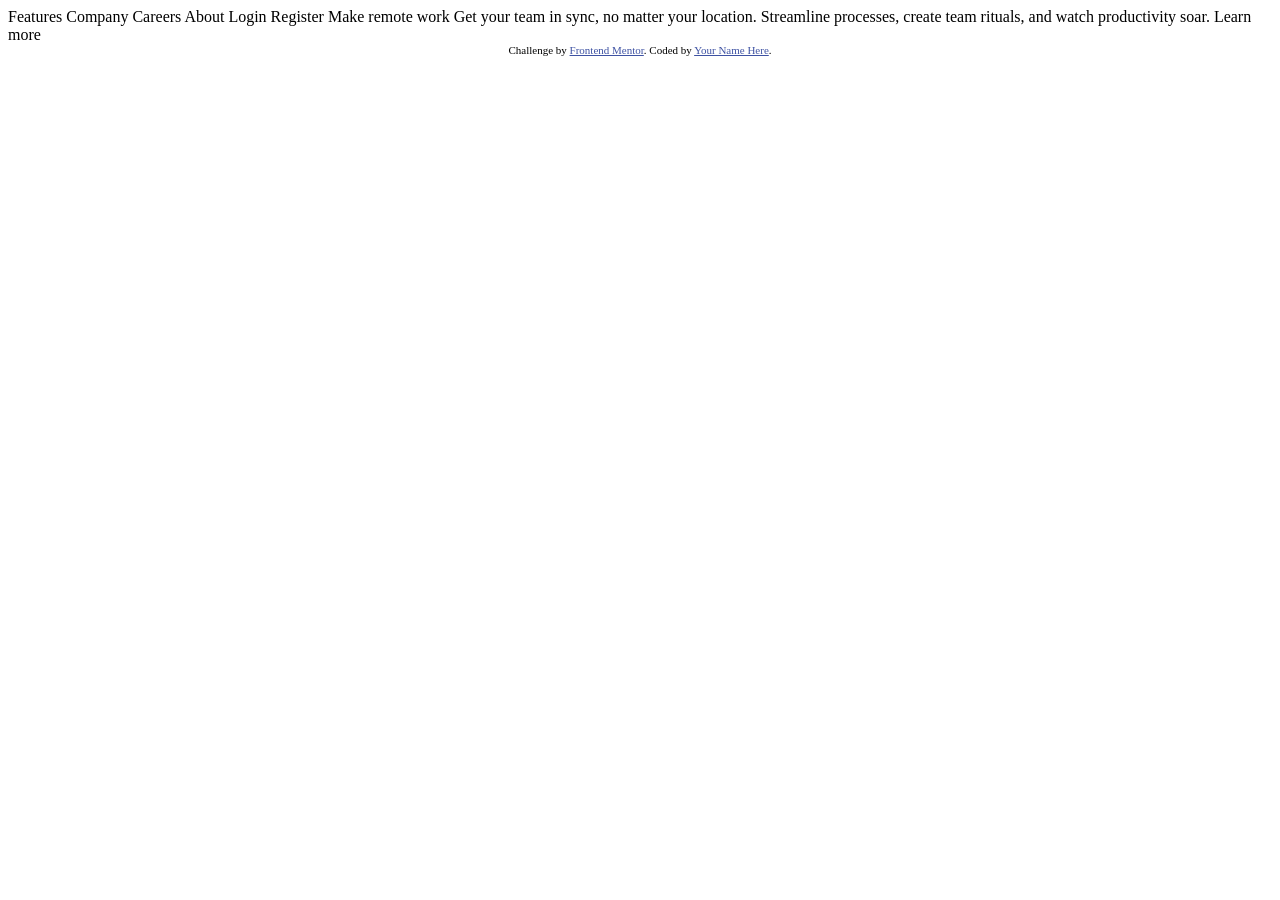
==== index.html @ bf80caa7 "first commit" ====
<!DOCTYPE html>
<html lang="en">
<head>
  <meta charset="UTF-8">
  <meta name="viewport" content="width=device-width, initial-scale=1.0"> <!-- displays site properly based on user's device -->

  <link rel="icon" type="image/png" sizes="32x32" href="./images/favicon-32x32.png">
  
  <title>Frontend Mentor | Intro section with dropdown navigation</title>

  <!-- Feel free to remove these styles or customise in your own stylesheet 👍 -->
  <style>
    .attribution { font-size: 11px; text-align: center; }
    .attribution a { color: hsl(228, 45%, 44%); }
  </style>
</head>
<body>

  Features
  Company
  Careers
  About

  Login
  Register

  Make remote work

  Get your team in sync, no matter your location. Streamline processes, 
  create team rituals, and watch productivity soar.

  Learn more
  
  <div class="attribution">
    Challenge by <a href="https://www.frontendmentor.io?ref=challenge" target="_blank">Frontend Mentor</a>. 
    Coded by <a href="#">Your Name Here</a>.
  </div>
</body>
</html>
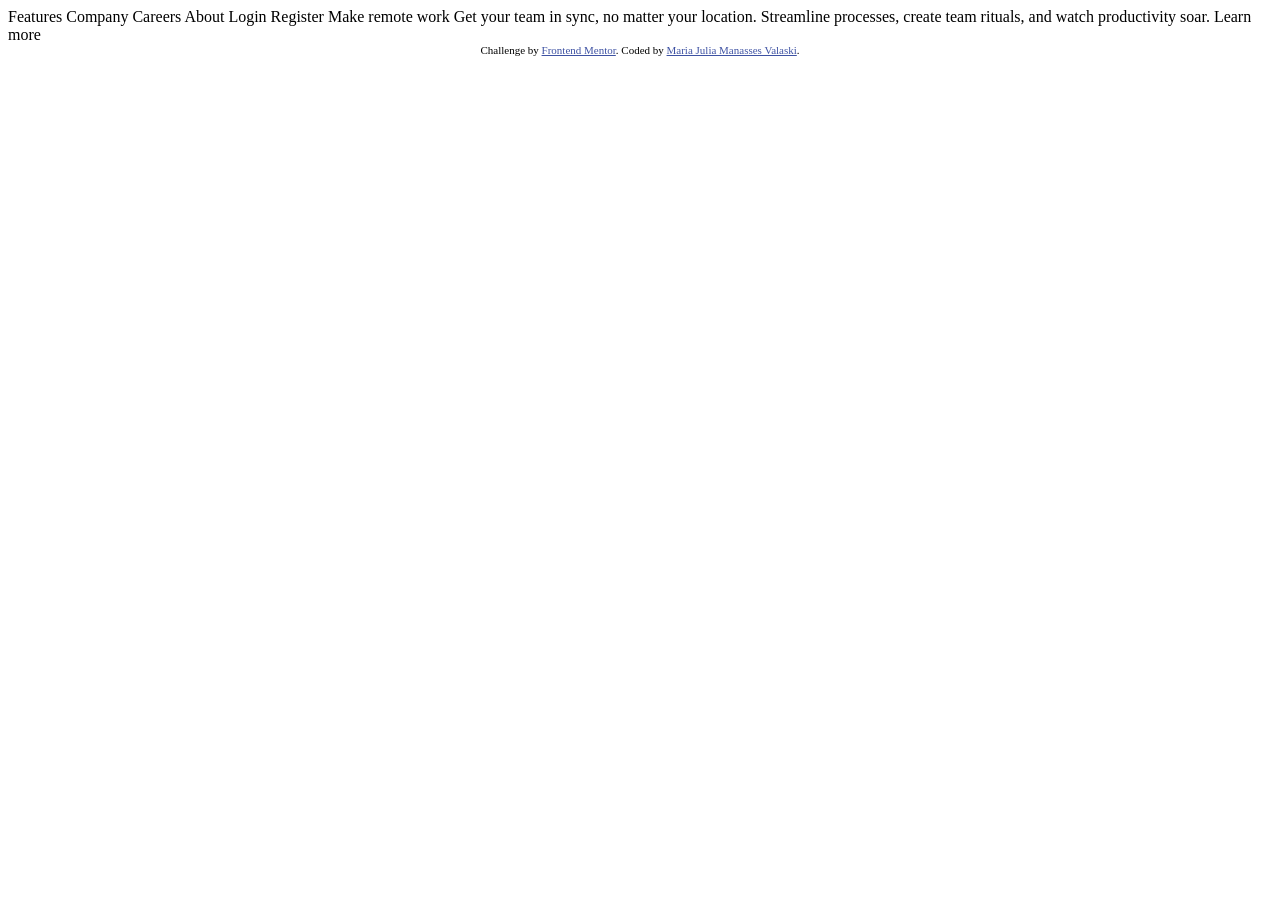
==== commit 8d5bfd0b: "Writing my name on attribution" ====
--- a/index.html
+++ b/index.html
@@ -33,7 +33,7 @@
   
   <div class="attribution">
     Challenge by <a href="https://www.frontendmentor.io?ref=challenge" target="_blank">Frontend Mentor</a>. 
-    Coded by <a href="#">Your Name Here</a>.
+    Coded by <a href="#">Maria Julia Manasses Valaski</a>.
   </div>
 </body>
 </html>
